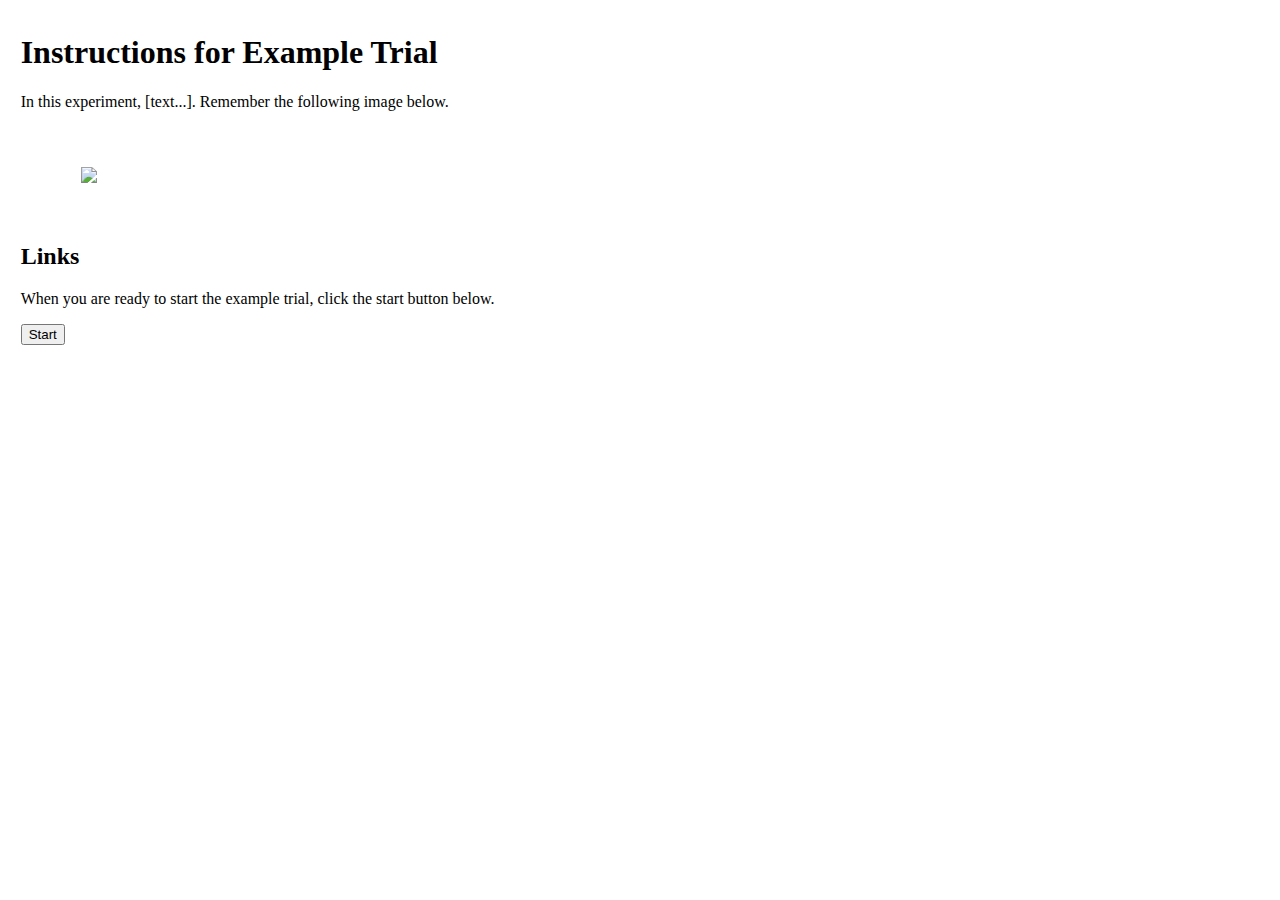
==== example-trial-inst.html @ 3047f351 "Add files via upload" ====
<!DOCTYPE html>

<html>
<head>
	<title>Example Trial Instructions</title>

	<meta name="viewport" content="width=device-width, initial-scale=1.0">

	<style>

		/* creates margins on both sides */
		.main-container
		{
			/* check on this*/
			width: 98%;
			margin-left: auto;
			margin-right: auto;
			padding-top: 5px;
			padding-bottom: 100px;
		}

		/* centers image in box */
		.image
		{
			display: flex;
	  		justify-content: left;
	  		padding-top: 40px;
	  		padding-bottom:40px;
	  		padding-left: 60px;
		}
	</style>


</head>

<body>
	<div class="main-container">
	<h1>
		Instructions for Example Trial
	</h1>

	<p>
		In this experiment, [text...]. Remember the following image below.
	</p>

	<div class="image">
		<img src="pics/1.png">
	</div>

	<h2>
		Links
	</h2>

	<p>
		When you are ready to start the example trial, click the start button below.
	</p>

	<button type="button" onclick="window.location.href = 'example-trial.html';">Start</button>

	</div>

</body>

</html>
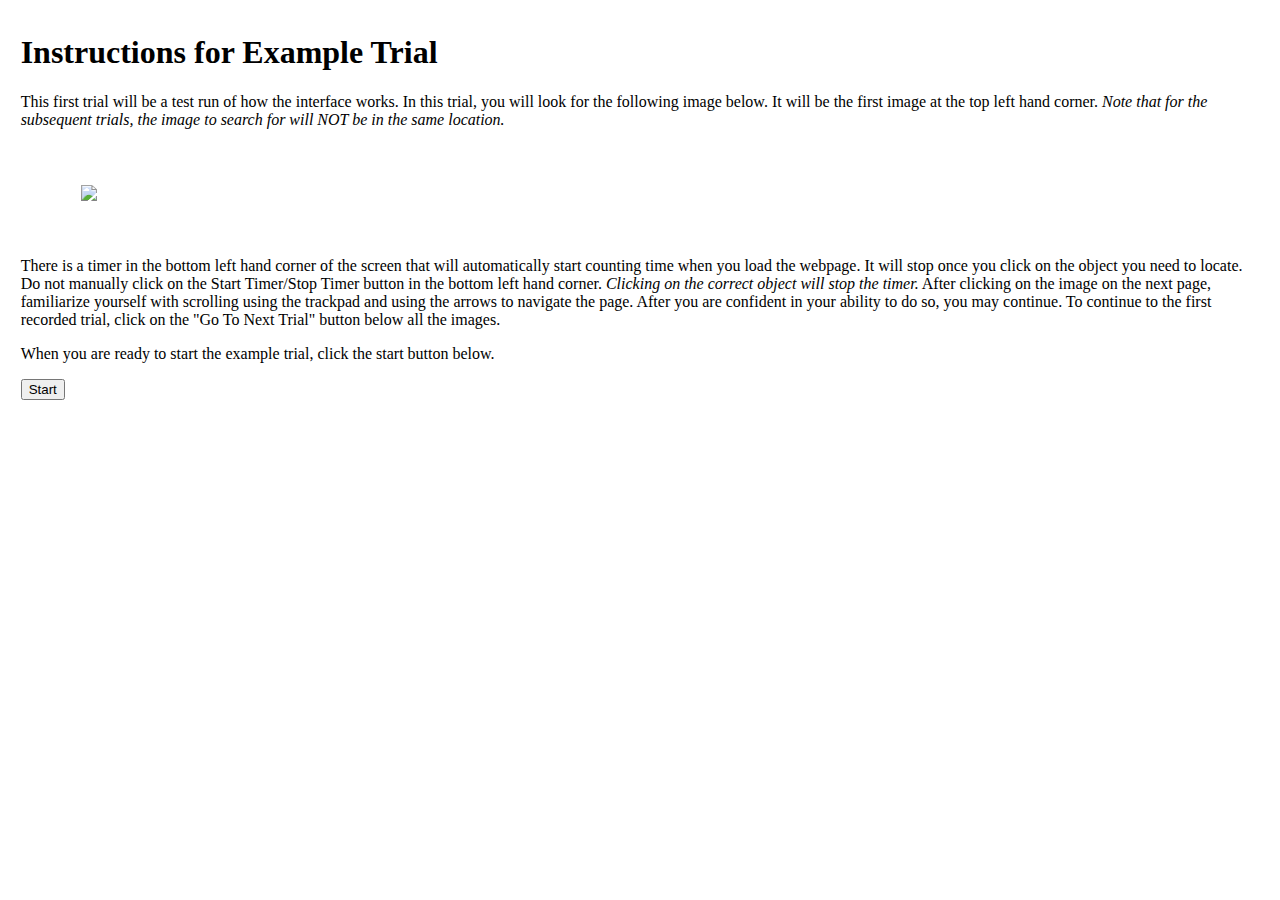
==== commit 59b904b7: "Add files via upload" ====
--- a/example-trial-inst.html
+++ b/example-trial-inst.html
@@ -40,16 +40,14 @@
 	</h1>
 
 	<p>
-		In this experiment, [text...]. Remember the following image below.
+		This first trial will be a test run of how the interface works. In this trial, you will look for the following image below. It will be the first image at the top left hand corner. <i>Note that for the subsequent trials, the image to search for will NOT be in the same location.</i>
 	</p>
 
 	<div class="image">
 		<img src="pics/1.png">
 	</div>
 
-	<h2>
-		Links
-	</h2>
+	<p> There is a timer in the bottom left hand corner of the screen that will automatically start counting time when you load the webpage. It will stop once you click on the object you need to locate. Do not manually click on the Start Timer/Stop Timer button in the bottom left hand corner. <i>Clicking on the correct object will stop the timer.</i> After clicking on the image on the next page, familiarize yourself with scrolling using the trackpad and using the arrows to navigate the page. After you are confident in your ability to do so, you may continue. To continue to the first recorded trial, click on the "Go To Next Trial" button below all the images.
 
 	<p>
 		When you are ready to start the example trial, click the start button below.
